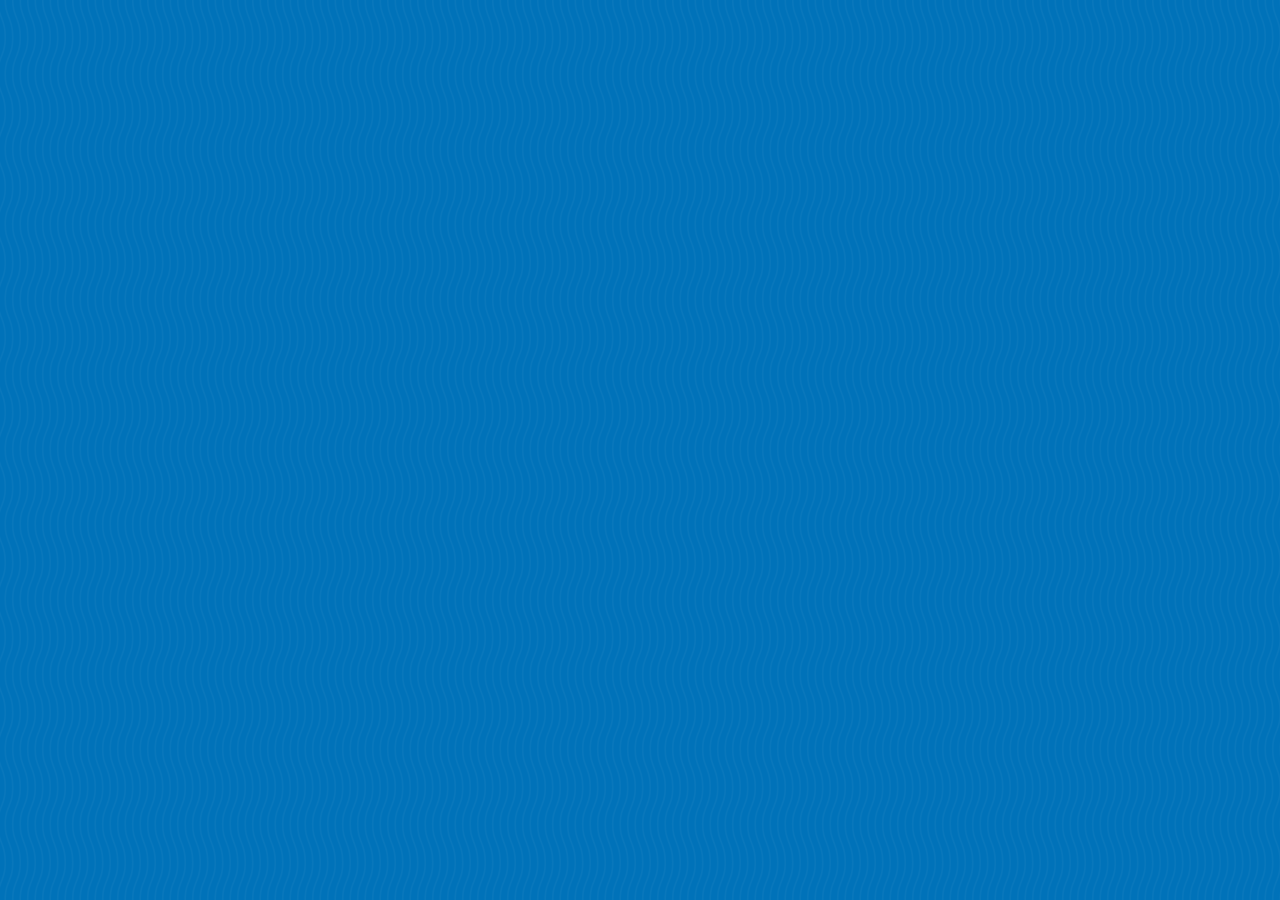
==== codigo-otros-1/index.html @ bd02826c "C-A00 | Ejercicios resueltos y comentados" ====
<!DOCTYPE html>
<html lang="en">
<head>
    <meta charset="UTF-8">
    <meta http-equiv="X-UA-Compatible" content="IE=edge">
    <meta name="viewport" content="width=device-width, initial-scale=1.0">
    <!-- Corregir el nombre de la ruta con las carpetas adecuadas -->
    <link rel="stylesheet" href="assets/css/styles.css">
    <title>APIs</title>
</head>
<body>
    <p class="name"></p>
    <p class="blog"></p>
    <!-- Creamos este elemento para que la query no de error -->
    <p class="location"></p>

  <script src="../assets/js/app.js"></script>
</body>
</html>
---- codigo-otros-1/assets/css/styles.css ----
/* normalize.css v8.0.1 | MIT License | github.com/necolas/normalize.css */button,hr,input{overflow:visible}progress,sub,sup{vertical-align:baseline}[type=checkbox],[type=radio],legend{box-sizing:border-box;padding:0}html{line-height:1.15;-webkit-text-size-adjust:100%}body{margin:0}details,main{display:block}h1{font-size:2em;margin:.67em 0}hr{box-sizing:content-box;height:0}code,kbd,pre,samp{font-family:monospace,monospace;font-size:1em}a{background-color:transparent}abbr[title]{border-bottom:none;text-decoration:underline;text-decoration:underline dotted}b,strong{font-weight:bolder}small{font-size:80%}sub,sup{font-size:75%;line-height:0;position:relative}sub{bottom:-.25em}sup{top:-.5em}img{border-style:none}button,input,optgroup,select,textarea{font-family:inherit;font-size:100%;line-height:1.15;margin:0}button,select{text-transform:none}[type=button],[type=reset],[type=submit][type=button]::-moz-focus-inner,[type=reset]::-moz-focus-inner,[type=submit]::-moz-focus-inner,button::-moz-focus-inner{border-style:none;padding:0}[type=button]:-moz-focusring,[type=reset]:-moz-focusring,[type=submit]:-moz-focusring,button:-moz-focusring{outline:ButtonText dotted 1px}fieldset{padding:.35em .75em .625em}legend{color:inherit;display:table;max-width:100%;white-space:normal}textarea{overflow:auto}[type=number]::-webkit-inner-spin-button,[type=number]::-webkit-outer-spin-button{height:auto}[type=search]{outline-offset:-2px}[type=search]::-webkit-search-decoration{-webkit-appearance:none}::-webkit-file-upload-button{-webkit-appearance:button;font:inherit}summary{display:list-item}[hidden],template{display:none}

/* Variables */
html {
  --grey: #e7e7e7;
  --gray: var(--grey);
  --blue: #0072B9;
  --pink: #D60087;
  --yellow: #ffc600;
  --black: #2e2e2e;
  --red: #c73737;
  --green: #61e846;
  --text-shadow: 2px 2px 0 rgba(0,0,0,0.2);
  --box-shadow: 0 0 5px 5px rgba(0,0,0,0.2);
  font-size: 62.5%;
  font-family: -apple-system, BlinkMacSystemFont, 'Segoe UI', Roboto, Oxygen, Ubuntu, Cantarell, 'Open Sans', 'Helvetica Neue', sans-serif;
  box-sizing: border-box;
}

*, *:before, *:after {
  box-sizing: inherit;
}

body {
  font-size: 2rem;
  line-height: 1.5;
  background-color: var(--blue);
  background-image: url("data:image/svg+xml,%3Csvg width='20' height='100' xmlns='http://www.w3.org/2000/svg'%3E%3Cpath d='M0 21.184c.13.357.264.72.402 1.088l.661 1.768C4.653 33.64 6 39.647 6 50c0 10.271-1.222 15.362-4.928 24.629-.383.955-.74 1.869-1.072 2.75v6.225c.73-2.51 1.691-5.139 2.928-8.233C6.722 65.888 8 60.562 8 50c0-10.626-1.397-16.855-5.063-26.66l-.662-1.767C1.352 19.098.601 16.913 0 14.85v6.335zm20 0C17.108 13.258 16 8.077 16 0h2c0 5.744.574 9.951 2 14.85v6.334zm0 56.195c-2.966 7.86-4 13.123-4 22.621h2c0-6.842.542-11.386 2-16.396v-6.225zM6 0c0 8.44 1.21 13.718 4.402 22.272l.661 1.768C14.653 33.64 16 39.647 16 50c0 10.271-1.222 15.362-4.928 24.629C7.278 84.112 6 89.438 6 100h2c0-10.271 1.222-15.362 4.928-24.629C16.722 65.888 18 60.562 18 50c0-10.626-1.397-16.855-5.063-26.66l-.662-1.767C9.16 13.223 8 8.163 8 0H6z' fill='%23fff' fill-rule='nonzero' fill-opacity='.1' opacity='.349'/%3E%3C/svg%3E%0A");
  background-size: 15px;
}


/* Table Styles */

table {
  border-radius: 5px;
  overflow: hidden;
  margin-bottom: 2rem;
  border-collapse: collapse;
}

td, th {
  border: 1px solid var(--grey);
  padding: 0.5rem;
}


/* Helper Divs */

.wrapper {
  max-width: 1000px;
  margin: 4rem auto;
  padding: 2rem;
  background: white;
}

.box, .wrapper {
  box-shadow: 0 0 3px 5px rgba(0,0,0,0.08653);
}
a {
  color: var(--blue);
  text-decoration-color: var(--yellow);
}


a.button, button, input[type="button"] {
  color: white;
  background: var(--pink);
  padding: 1rem;
  border: 0;
  border: 2px solid transparent;
  text-decoration: none;
  font-weight: 600;
  font-size:2rem;
}

:focus {
  outline-color: var(--pink);
}

fieldset {
  border: 1px solid black;
}

input:not([type="checkbox"]):not([type="radio"]), textarea, select {
  display: block;
  padding: 1rem;
  border: 1px solid var(--grey);
}

.success {
  border: 1px solid red;
}

h1,
h2,
h3,
h4,
h5,
h6 {
  color: white;
  margin-top: 0;
  line-height: 1;
  text-shadow: var(--text-shadow);
}
.wrapper h1,
.wrapper h2,
.wrapper h3,
.wrapper h4,
.wrapper h5,
.wrapper h6 {
  color: var(--black);
  text-shadow: none;
}
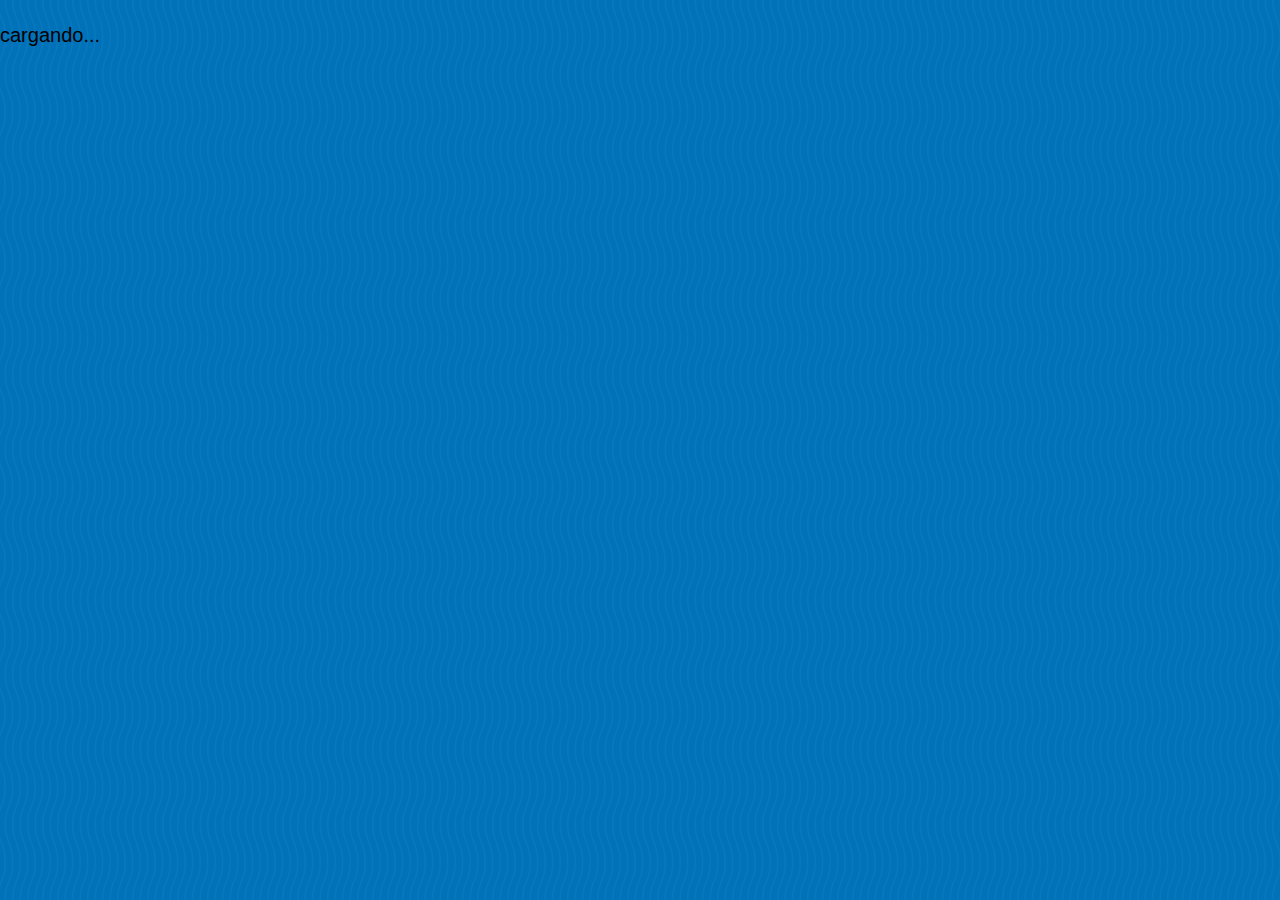
==== commit 0f95338b: "C-A01 | Ejercicios resueltos y comentados" ====
--- a/codigo-otros-1/index.html
+++ b/codigo-otros-1/index.html
@@ -5,7 +5,7 @@
     <meta http-equiv="X-UA-Compatible" content="IE=edge">
     <meta name="viewport" content="width=device-width, initial-scale=1.0">
     <!-- Corregir el nombre de la ruta con las carpetas adecuadas -->
-    <link rel="stylesheet" href="assets/css/styles.css">
+    <link rel="stylesheet" href="./assets/css/styles.css">
     <title>APIs</title>
 </head>
 <body>
@@ -13,7 +13,8 @@
     <p class="blog"></p>
     <!-- Creamos este elemento para que la query no de error -->
     <p class="location"></p>
-
-  <script src="../assets/js/app.js"></script>
+    
+    <!-- Corregidas las rutas  -->
+  <script src="./assets/js/app.js"></script>
 </body>
 </html>
